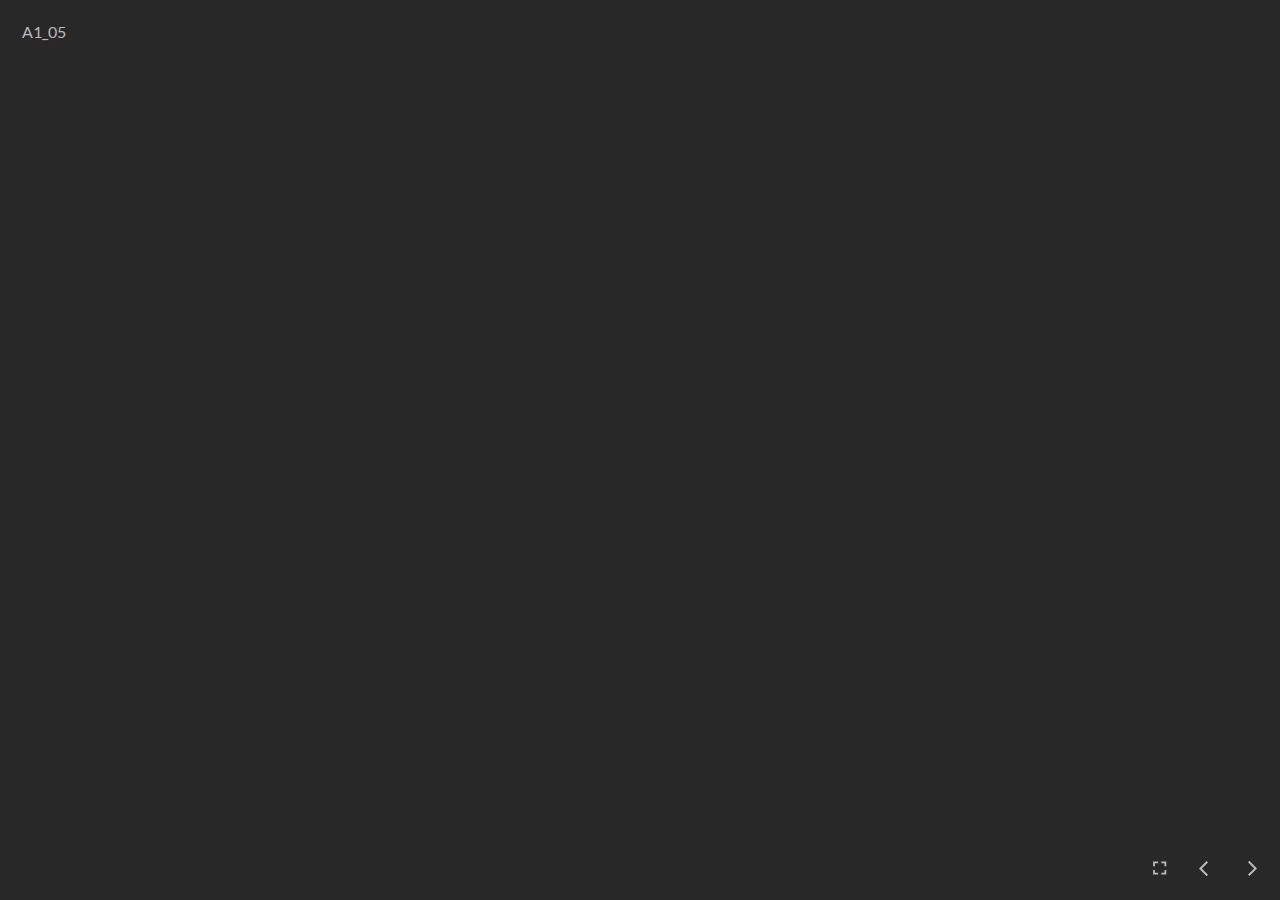
==== index_lms.html @ 61ad63b7 "." ====
<!doctype html>
<html lang="en-US">
<head>
  <meta charset="utf-8">
  <!-- Created using Storyline 360 - http://www.articulate.com  -->
  <!-- version: 3.79.30921.0 -->
  <title>A1_05</title>
  <meta http-equiv="x-ua-compatible" content="IE=edge"/>
  <meta name="viewport" content="width=device-width,initial-scale=1,user-scalable=no,shrink-to-fit=no,minimal-ui"/>
  <meta name="apple-mobile-web-app-capable" content="yes"/>
  <style>
    html, body { height: 100%; padding: 0; margin: 0 }
    #app { height: 100%; width: 100%; }
  </style>

  <script>
    window.DS = {};
    window.globals = {
      DATA_PATH_BASE: '',
      HAS_FRAME: true,
      HAS_SLIDE: true,

      lmsPresent: true,
      tinCanPresent: false,
      cmi5Present: false,
      aoSupport: false,
      scale: 'noscale',
      captureRc: false,
      browserSize: 'optimal',
      bgColor: '#282828',
      features: 'ConnectionMessages,DropIn1,DropIn2,DropIn3,DropIn4,FullScreenToggle,LayerPresentAsDialog,MultipleQuizTracking,UpdatedThemeEditor,VideoSync',
      themeName: 'unified',
      preloaderColor: '#FFFFFF',
      suppressAnalytics: false,
      productChannel: 'stable',
      publishSource: 'storyline',
      aid: 'aid|bcbd9697-60d0-462d-baa1-5a43d7c3d24d',
      cid: '3c8fa6ca-7e31-459c-b2f8-17c6009d5ce4',
      playerVersion: '3.79.30921.0',
      publishTimestamp: '2023-09-23T12:38:33.8251901Z',
      maxIosVideoElements: 10,
      connectionSettings: { message: 'You%20are%20offline.%20Trying%20to%20reconnect...', useDarkTheme: false, mode: 'disabled' },

      
      parseParams: function(qs) {
        if (window.globals.parsedParams != null) {
          return window.globals.parsedParams;
        }
        qs = (qs || window.location.search.substr(1)).split('+').join(' ');
        var params = {},
            tokens,
            re = /[?&]?([^=]+)=([^&]*)/g;

        while (tokens = re.exec(qs)) {
          params[decodeURIComponent(tokens[1]).trim()] =
            decodeURIComponent(tokens[2]).trim();
        }
        window.globals.parsedParams = params;
        return params;
      }

    };
  </script>
  <script>
    var isIe11 = ('ActiveXObject' in window || window.MSBlobBuilder != null)
      && window.msCrypto != null && !window.ActiveXObject;
    if (isIe11) {
      window.globals.unsupportedBrowser = true;
      document.write(atob('[base64]'));
    }
  </script>
  <script src="lms/scormdriver.js" charset="utf-8"></script>
  <script>window.THREE = { };</script>
  
</head>
<body style="background: #282828" class="cs-HTML theme-unified">
  <!-- 360 -->
  <script>!function(){var e,i=/iPhone/i,o=/iPod/i,n=/iPad/i,t=/\biOS-universal(?:.+)Mac\b/i,r=/\bAndroid(?:.+)Mobile\b/i,a=/Android/i,d=/(?:SD4930UR|\bSilk(?:.+)Mobile\b)/i,p=/Silk/i,l=/Windows Phone/i,u=/\bWindows(?:.+)ARM\b/i,b=/BlackBerry/i,s=/BB10/i,c=/Opera Mini/i,f=/\b(CriOS|Chrome)(?:.+)Mobile/i,h=/Mobile(?:.+)Firefox\b/i,v=function(e){return void 0!==e&&"MacIntel"===e.platform&&"number"==typeof e.maxTouchPoints&&e.maxTouchPoints>1&&"undefined"==typeof MSStream};e=function(e){var m={userAgent:"",platform:"",maxTouchPoints:0};e||"undefined"==typeof navigator?"string"==typeof e?m.userAgent=e:e&&e.userAgent&&(m={userAgent:e.userAgent,platform:e.platform,maxTouchPoints:e.maxTouchPoints||0}):m={userAgent:navigator.userAgent,platform:navigator.platform,maxTouchPoints:navigator.maxTouchPoints||0};var g=m.userAgent,y=g.split("[FBAN");void 0!==y[1]&&(g=y[0]),void 0!==(y=g.split("Twitter"))[1]&&(g=y[0]);var A=function(e){return function(i){return i.test(e)}}(g),w={apple:{phone:A(i)&&!A(l),ipod:A(o),tablet:!A(i)&&(A(n)||v(m))&&!A(l),universal:A(t),device:(A(i)||A(o)||A(n)||A(t)||v(m))&&!A(l)},amazon:{phone:A(d),tablet:!A(d)&&A(p),device:A(d)||A(p)},android:{phone:!A(l)&&A(d)||!A(l)&&A(r),tablet:!A(l)&&!A(d)&&!A(r)&&(A(p)||A(a)),device:!A(l)&&(A(d)||A(p)||A(r)||A(a))||A(/\bokhttp\b/i)},windows:{phone:A(l),tablet:A(u),device:A(l)||A(u)},other:{blackberry:A(b),blackberry10:A(s),opera:A(c),firefox:A(h),chrome:A(f),device:A(b)||A(s)||A(c)||A(h)||A(f)},any:!1,phone:!1,tablet:!1};return w.any=w.apple.device||w.android.device||w.windows.device||w.other.device,w.phone=w.apple.phone||w.android.phone||w.windows.phone,w.tablet=w.apple.tablet||w.android.tablet||w.windows.tablet,w}(),"object"==typeof exports&&"undefined"!=typeof module?module.exports=e:"function"==typeof define&&define.amd?define((function(){return e})):this.isMobile=e}();
    window.isMobile.apple.tablet = window.isMobile.apple.tablet ||
      (navigator.platform === 'MacIntel' && navigator.maxTouchPoints > 1);
    window.isMobile.apple.device = window.isMobile.apple.device || window.isMobile.apple.tablet;
    window.isMobile.tablet = window.isMobile.tablet || window.isMobile.apple.tablet;
    window.isMobile.any = window.isMobile.any || window.isMobile.apple.tablet;
  </script>

  <div id="focus-sink" tabindex="-1"></div>

  <div id="preso"></div>
  <script>
    (function() {

      var classTypes = [ 'desktop', 'mobile', 'phone', 'tablet' ];

      var addDeviceClasses = function(prefix, testObj) {
        var curr, i;
        for (i = 0; i < classTypes.length; i++) {
          curr = classTypes[i];
          if (testObj[curr]) {
            document.body.classList.add(prefix + curr);
          }
        }
      };

      var params = window.globals.parseParams(),
          isDevicePreview = params.devicepreview === '1',
          isPhoneOverride = params.deviceType === 'phone' || (isDevicePreview && params.phone == '1'),
          isTabletOverride = (params.deviceType === 'tablet' || isDevicePreview) && !isPhoneOverride,
          isMobileOverride = isPhoneOverride || isTabletOverride;

      var deviceView = {
        desktop: !window.isMobile.any && !isMobileOverride,
        mobile: window.isMobile.any || isMobileOverride,
        phone: isPhoneOverride || (window.isMobile.phone && !isTabletOverride),
        tablet: isTabletOverride || window.isMobile.tablet
      };

      window.globals.deviceView = deviceView;
      window.isMobile.desktop = !window.isMobile.any;
      window.isMobile.mobile = window.isMobile.any;

      addDeviceClasses('view-', deviceView);

    })();
  </script>
  
  <script src='story_content/user.js' type=text/javascript></script>
  <div class="slide-loader"></div>

  <script>
    var doc = document, loader = doc.body.querySelector('.slide-loader'); [ 1, 2, 3 ].forEach(function(n) { var d = doc.createElement('div'); d.style.backgroundColor = window.globals.preloaderColor; d.classList.add('mobile-loader-dot'); d.classList.add('dot' + n); loader.appendChild(d); });
  </script>

  <div class="mobile-load-title-overlay" style="display: none">
    <div class="mobile-load-title">A1_05</div>
  </div>

  <div class="mobile-chrome-warning"></div>

  
<style>
  .warn-connection-dialog {
    display: none;
    background: transparent;
    pointer-events: all;
    position: fixed;
    left: 0;
    top: 0;
    width: 100%;
    height: 100%;
    z-index: 999;
  }

  .warn-connection-content {
    pointer-events: all;
    border-radius: 4px;
    background: white;
    border: 1px solid #E7E7E7;
    color: #333333;
    box-shadow: 0 2px 4px rgba(0, 0, 0, 0.25);
    transition: all 150ms ease-out;
    position: absolute;
    white-space: nowrap;
  }

  .view-phone.is-landscape .warn-connection-content {
    left: 23px;
    bottom: 23px;
  }

  .view-tablet.is-landscape .warn-connection-content {
    left: 50%;
    top: 20px;
    transform: translateX(-50%);
  }

  .is-portrait .warn-connection-content {
    transform: translate(-50%, calc(-100% - 15px));
  }

  .warn-connection-content p {
    display: inline-block;
    margin: 0 8px 0 0;
    line-height: 33px;
    font-size: 11px;
  }

  .warn-connection-content svg {
    position: relative;
    vertical-align: middle;
    margin: 0 2px 2px 8px;
  }

  .view-desktop .warn-connection-content {
    left: 1.5em;
    bottom: 1.5em;
  }

  .view-desktop .warn-connection-content p {
    font-size: 1.1em;
  }

  .is-offline .warn-connection-dialog {
    display: block;
  }

  .is-offline .cs-panel * {
    pointer-events: none !important;
  }

  .is-offline .cs-panel {
    pointer-events: all !important;
  }

  .is-offline #nav-controls * {
    pointer-events: none !important;
  }

  .is-offline #nav-controls {
    pointer-events: all !important;
  }
</style>

<div class="warn-connection-dialog" role="alertdialog" aria-modal="true" tabindex="0" aria-labelledby="warn-connection-message">
  <div class="warn-connection-content">
    <svg width="17" height="15" viewBox="0 0 17 15" xmlns="http://www.w3.org/2000/svg">
      <path fill="#8F0000" stroke="white" d="M16.07,12.98 L15.88,12.23 L9.51,1.21 C8.97,0.26,7.6,0.26,7.06,1.21 L0.69,12.23 C0.15,13.16,0.81,14.36,1.91,14.36 H14.65 C15.47,14.36,16.05,13.7,16.07,12.98 Z"/>
      <path fill="white" stroke="white" d="M8.58,5.5 C8.35,5.28,8.5,5.35,8.21,5.32 C8.09,5.35,7.97,5.49,7.96,5.67 C7.97,5.79,7.98,5.92,7.98,6.04 L7.98,6.04 C7.99,6.17,8,6.31,8.01,6.43 L8.01,6.44 C8.03,6.92,8.06,7.41,8.09,7.9 L8.09,7.9 C8.12,8.39,8.14,8.88,8.17,9.37 C8.17,9.39,8.18,9.42,8.2,9.44 C8.23,9.46,8.25,9.47,8.28,9.47 C8.31,9.47,8.34,9.46,8.35,9.44 C8.37,9.43,8.38,9.4,8.39,9.35 L8.39,9.34 C8.39,9.24,8.4,9.15,8.4,9.05 L8.4,9.05 C8.41,8.96,8.41,8.86,8.42,8.75 C8.43,8.44,8.45,8.12,8.47,7.81 L8.47,7.81 C8.49,7.49,8.51,7.18,8.53,6.87 C8.55,6.46,8.56,6.05,8.59,5.64 L8.6,5.62 C8.6,5.57,8.59,5.53,8.58,5.5 L8.21,5.32 Z"/>
      <circle fill="white" stroke="white" cx="8.3" cy="11.35" r="0.3"/>
    </svg>
    <p id="warn-connection-message">You are offline. Trying to reconnect...</p>
  </div>
</div>

<script>
  (function() {
    window.DS.connection = {
      warningShown: false,
      assets: {},
      loadingAssetGroup: false,
      retryDelay: 500
    };

    var connectionSettings = window.globals.connectionSettings || {};

    // The `window.globals.features` variable must be set in `webpack.dev.config` when testing locally - it is not enough
    // to have it in the data - but it must be set there as well.
    var useConnectionMessages = window.AbortController != null &&
      window.location.protocol != 'file:' &&
      window.globals.features.indexOf('ConnectionMessages') != -1 &&
      connectionSettings.mode === 'normal';

    window.DS.connection.useConnectionMessages = useConnectionMessages;

    var assetCount = 0;
    var checkLoadedId;


    if (useConnectionMessages && connectionSettings != null) {
      var contentEl = document.querySelector('.warn-connection-content');
      var messageEl = contentEl.querySelector('p');

      if (connectionSettings.useDarkTheme) {
        contentEl.style.borderColor = '#BABBBA';
        contentEl.style.backgroundColor = '#282828';
        contentEl.style.color = '#FFFFFF';
      }

      if (connectionSettings.message != null) {
        messageEl.textContent = window.decodeURIComponent(connectionSettings.message);
      }
    }

    function checkAssetsReady() {
      for (var i in DS.connection.assets) {
        if (!DS.connection.assets[i].success) {
          return false;
        }
      }
      return true;
    }

    function stopAssetGroup() {
      if (!useConnectionMessages) { return; }

      assetCount = 0;

      DS.connection.oldAssetGroup = DS.connection.assets;
      DS.connection.assets = {};
      DS.connection.loadingAssetGroup = false;
      clearInterval(checkLoadedId);
    }

    function startAssetGroup() {
      if (!useConnectionMessages) { return; }
      var ticks = 0;
      clearInterval(checkLoadedId);
      checkLoadedId = setInterval(function() {
        var loaded = 0;
        if (assetCount === 0 && loaded === 0) {
          clearInterval(checkLoadedId);
          return;
        }

        for (var i in DS.connection.assets) {
          if (DS.connection.assets[i].success) {
            loaded++;
          }
        }

        if (assetCount === loaded && checkAssetsReady()) {
          for (var i in DS.connection.assets) {
            if (DS.connection.assets[i].action) {
              DS.connection.assets[i].action();
            }
          }
          hideWarning();
          stopAssetGroup();
        }
      }, 100)
    }

    function requiredAsset(url, action, retry, type) {
      if (!useConnectionMessages) { return; }
      if (DS.connection.assets[url]) { return; }

      DS.connection.assets[url] = {
        success: false, action: action, retry: retry, type: type
      };
      assetCount = Object.keys(DS.connection.assets).length;
      if (!DS.connection.loadingAssetGroup) {
        startAssetGroup();
      }
      DS.connection.loadingAssetGroup = true;
    }

    function assetLoaded(url) {
      if (!useConnectionMessages) { return; }
      if (DS.connection.assets[url]) {
        DS.connection.assets[url].success = true;
      }
    }

    function assetFailed(url) {
      if (!useConnectionMessages) { return; }
      if (!DS.connection.assets[url]) {
        if (/\.js$/.test(url) && url.indexOf('transcripts') === -1) {
          setTimeout(function() {
            if (DS.connection.lastSlideLoaded != null) {
              DS.connection.lastSlideLoaded();
            }
          }, DS.connection.retryDelay);
        }
        return;
      }
      if (!DS.connection.warningShown) { showWarning(); }
      if (DS.connection.assets[url].retry) {
        setTimeout(function() {
          if (!DS.connection.assets[url].success) {
            DS.connection.assets[url].retry()
          }
        }, DS.connection.retryDelay);
      }
    }

    function hideWarning() {
      document.body.classList.remove('is-offline');
      DS.connection.warningShown = false;
      enableKeys();
    }
    DS.connection.hideWarning = hideWarning

    function showWarning(btn) {
      document.body.classList.add('is-offline')
      DS.connection.warningShown = true;
      updateWarningPosition();
      disableKeys();
    }

    function updateWarningPosition() {
      if (!DS.connection.warningShown) {
        return;
      }

      var isPortrait = document.body.classList.contains('is-portrait');
      var warningEl = document.querySelector('.warn-connection-content');

      if (isPortrait) {
        var slide = document.querySelector('.primary-slide');
        var slideRect = slide.getBoundingClientRect();

        warningEl.style.top = `${slideRect.top}px`
        warningEl.style.left = `${slideRect.left + slideRect.width / 2}px`
      } else {
        warningEl.style.top = null;
        warningEl.style.left = null;
      }

      window.requestAnimationFrame(updateWarningPosition);
    }

    function onDisableKeyDown(e) {
      e.preventDefault();
      e.stopImmediatePropagation();
    }

    function onDisableKeyUp(e) {
      e.preventDefault();
      e.stopImmediatePropagation();
    }

    var accStyle = document.createElement('style');
    var warnDialogEl = document.querySelector('.warn-connection-dialog');

    function disableKeys() {
      if (DS.views.nsStack.length === 1) {
        DS.views.nsStack[0].tabReachable = false
        DS.views.nsStack[0].updateTabIndex(true, true);
      }

      accStyle.innerHTML = '.acc-shadow-dom { display: none; }';
      document.body.appendChild(accStyle);

      warnDialogEl.parentNode.append(warnDialogEl);
      warnDialogEl.focus();
    }

    function enableKeys() {
      document.body.removeChild(accStyle);
      if (DS.views.nsStack.length === 1 && DS.views.nsStack[0].name === '_frame') {
        DS.views.nsStack[0].tabReachable = true;
        DS.views.nsStack[0].updateTabIndex();
      }
    }

    // these will all be noops if the feature flag isn't set in
    // the data and `window.globals.features`
    DS.connection.requiredAsset = requiredAsset;
    DS.connection.assetLoaded = assetLoaded;
    DS.connection.assetFailed = assetFailed;
    DS.connection.stopAssetGroup = stopAssetGroup;
    DS.connection.startAssetGroup = startAssetGroup;
  })();
</script>


  <script>
    
    if (window.autoSpider && window.vInterfaceObject) {
      document.querySelector('.mobile-load-title-overlay').style.display = 'none';
    }
  </script>

  

  <link rel="stylesheet" href="html5/data/css/output.min.css" data-noprefix/>
</body>
<script src="html5/lib/scripts/bootstrapper.min.js"></script>
</html>
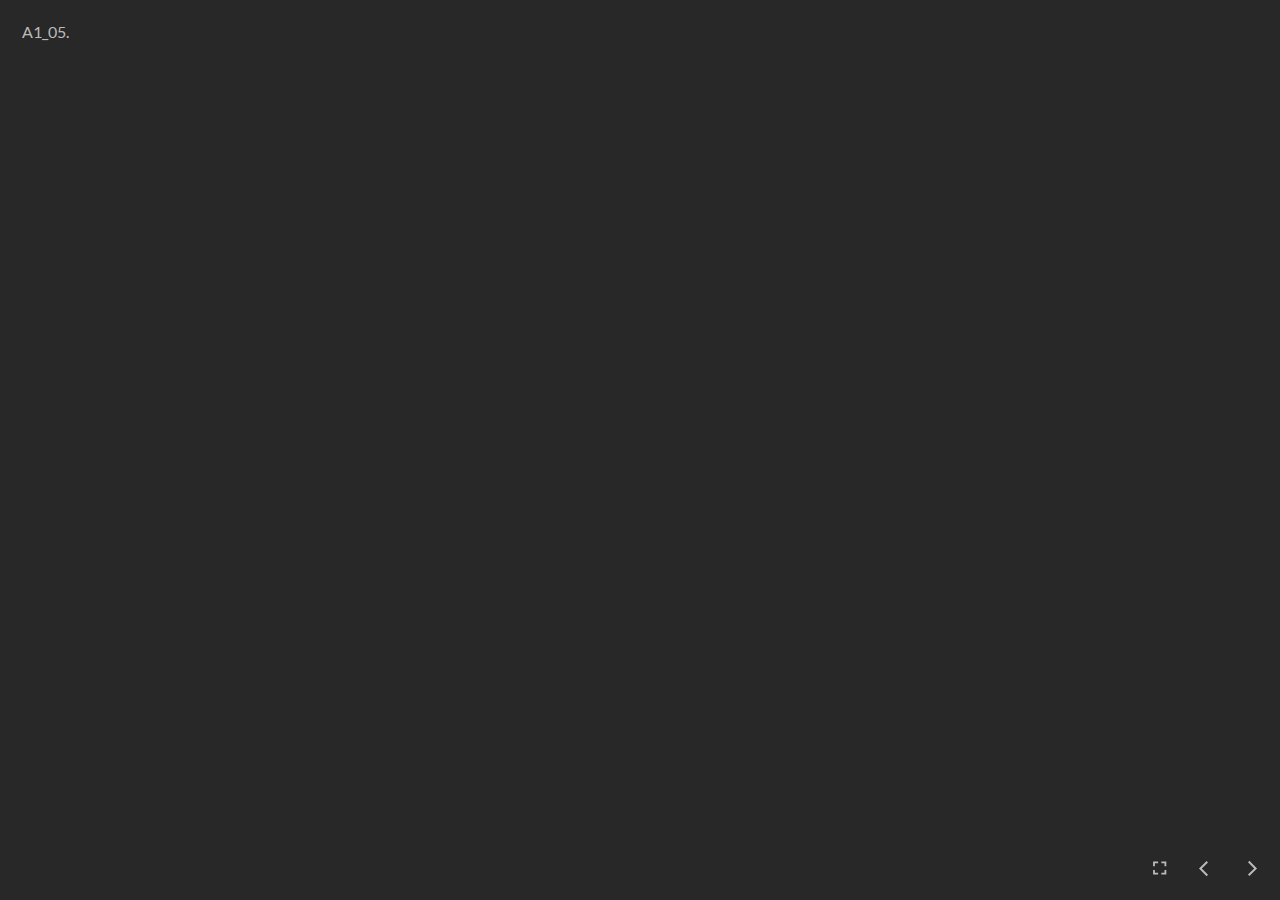
==== commit 1ea96aed: "." ====
--- a/index_lms.html
+++ b/index_lms.html
@@ -4,7 +4,7 @@
   <meta charset="utf-8">
   <!-- Created using Storyline 360 - http://www.articulate.com  -->
   <!-- version: 3.79.30921.0 -->
-  <title>A1_05</title>
+  <title>A1_05.</title>
   <meta http-equiv="x-ua-compatible" content="IE=edge"/>
   <meta name="viewport" content="width=device-width,initial-scale=1,user-scalable=no,shrink-to-fit=no,minimal-ui"/>
   <meta name="apple-mobile-web-app-capable" content="yes"/>
@@ -37,7 +37,7 @@
       aid: 'aid|bcbd9697-60d0-462d-baa1-5a43d7c3d24d',
       cid: '3c8fa6ca-7e31-459c-b2f8-17c6009d5ce4',
       playerVersion: '3.79.30921.0',
-      publishTimestamp: '2023-09-23T12:38:33.8251901Z',
+      publishTimestamp: '2023-09-23T15:24:43.7847264Z',
       maxIosVideoElements: 10,
       connectionSettings: { message: 'You%20are%20offline.%20Trying%20to%20reconnect...', useDarkTheme: false, mode: 'disabled' },
 
@@ -131,7 +131,7 @@
   </script>
 
   <div class="mobile-load-title-overlay" style="display: none">
-    <div class="mobile-load-title">A1_05</div>
+    <div class="mobile-load-title">A1_05.</div>
   </div>
 
   <div class="mobile-chrome-warning"></div>
--- a/html5/data/css/output.min.css
+++ b/html5/data/css/output.min.css
@@ -1,47 +1,47 @@
 @font-face {
-  font-family: 'LatoBold Charset1_ BoldF12EB280';
+  font-family: 'LatoBold Charset1_ Bold2FB130FC';
   src: url('[data-uri]');
   font-style: normal;
   font-weight: normal;
 }
 @font-face {
-  font-family: 'Lato Charset1_ 5pN8jXq0C61FE6C2';
+  font-family: 'Lato Charset1_ 6nVDHmXgF896F322';
   src: url('[data-uri]');
   font-style: normal;
   font-weight: normal;
 }
 @font-face {
-  font-family: 'Open SansBold CharsBold2459B9EB';
+  font-family: 'Open SansBold CharsBold802C4E5F';
   src: url('[data-uri]');
   font-style: normal;
   font-weight: normal;
 }
 @font-face {
-  font-family: 'AldhabiBold CharsetBold22978027';
+  font-family: 'AldhabiBold CharsetBold83FE15AA';
   src: url('[data-uri]');
   font-style: normal;
   font-weight: normal;
 }
 @font-face {
-  font-family: 'Open Sans Charset1_ 69e0B6D4BFE';
+  font-family: 'Open Sans Charset1_ 6512C674F21';
   src: url('[data-uri]');
   font-style: normal;
   font-weight: normal;
 }
 @font-face {
-  font-family: 'Wingdings Charset1_ 5ur065983CC';
+  font-family: 'Wingdings Charset1_ 6jt88A20402';
   src: url('[data-uri]');
   font-style: normal;
   font-weight: normal;
 }
 @font-face {
-  font-family: 'ArialBold Charset1_Bold8AF37585';
+  font-family: 'ArialBold Charset1_BoldDA6956DE';
   src: url('[data-uri]');
   font-style: normal;
   font-weight: normal;
 }
 @font-face {
-  font-family: 'AlgerianBold CharseBold83CF7E35';
+  font-family: 'AlgerianBold CharseBoldCA6A0B4C';
   src: url('[data-uri]');
   font-style: normal;
   font-weight: normal;
